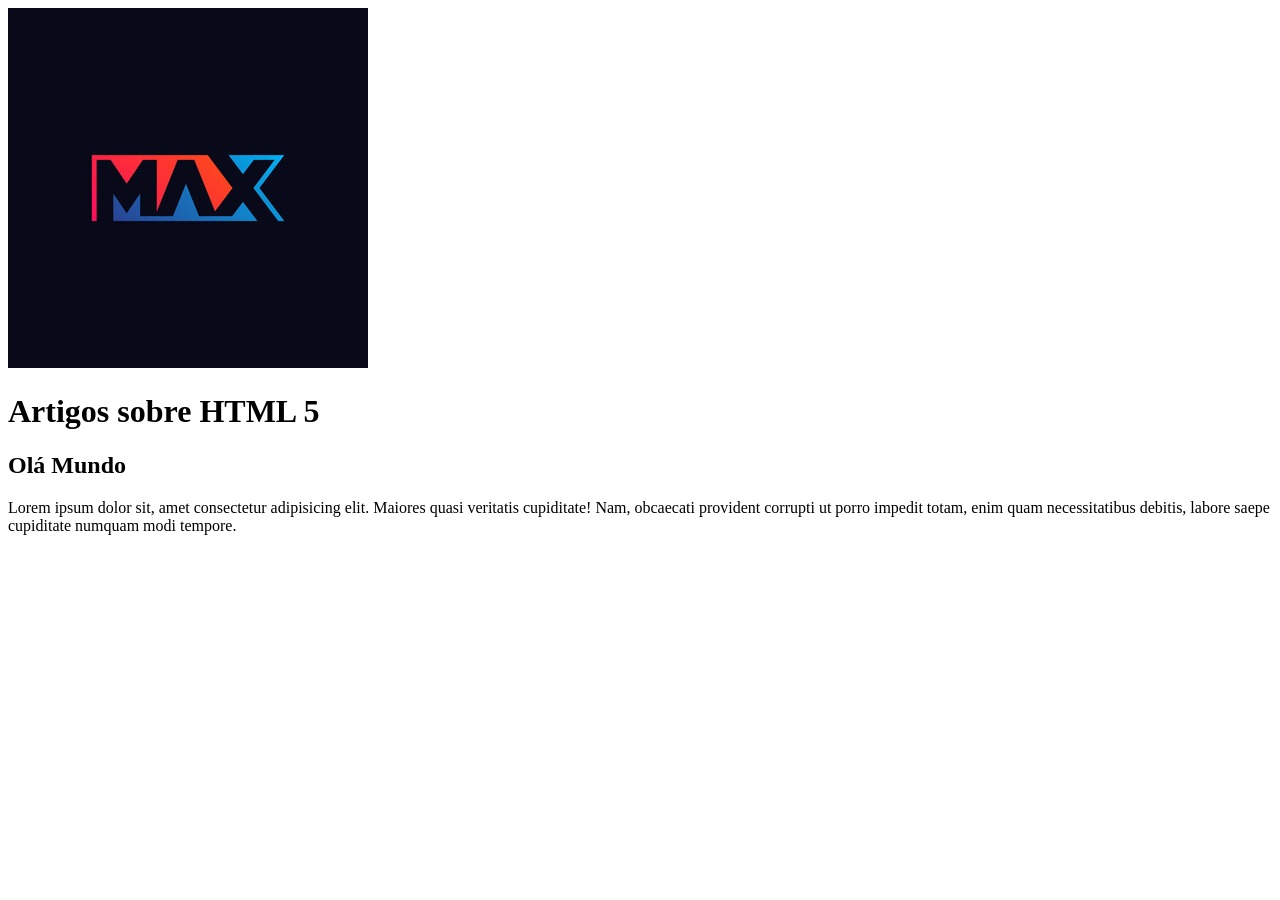
==== olamundo.html @ f7c63653 "Aula2LP Carousel" ====
<!DOCTYPE html>
<html lang="en">
<head>
    <meta charset="UTF-8">
    <meta name="viewport" content="width=device-width, initial-scale=1.0">
    <link rel="stylesheet"href="./css/style.css_ola">
    <link rel="icon" type="image/x-icon" href="./img/_MConverter.eu_Max.ico">
    <title>Exemplo da estrutura básica de um documento HTML</title>
</head>
<body>
    <!--Início Menu-->
    <header id="header">
        <img id="logo" src="./img/Max1.png"
        alt="Logomarca HTML">
    </header>
    <!--Fim Menu-->
    <!--Início Conteúdo main-->
    <main id="main-home">
        <h1>Artigos sobre HTML 5</h1>
        <h2>Olá Mundo</h2>
    <p>Lorem ipsum dolor sit, amet consectetur adipisicing elit. Maiores quasi veritatis cupiditate! Nam, obcaecati provident corrupti ut porro impedit totam, enim quam necessitatibus debitis, labore saepe cupiditate numquam modi tempore.
    </p>
    </main>
    <!--Atalho para identação > alt+Shift + F-->
    <!--Atalho comentários > crtl + ; -->
    <!--Atalho para clonar linhas > Alt + shift + seta para baixo ou cima e tb ctrl + D -->
    <!--Atalho para ativar quebra de linha > alt + Z -->
</body>
</html>
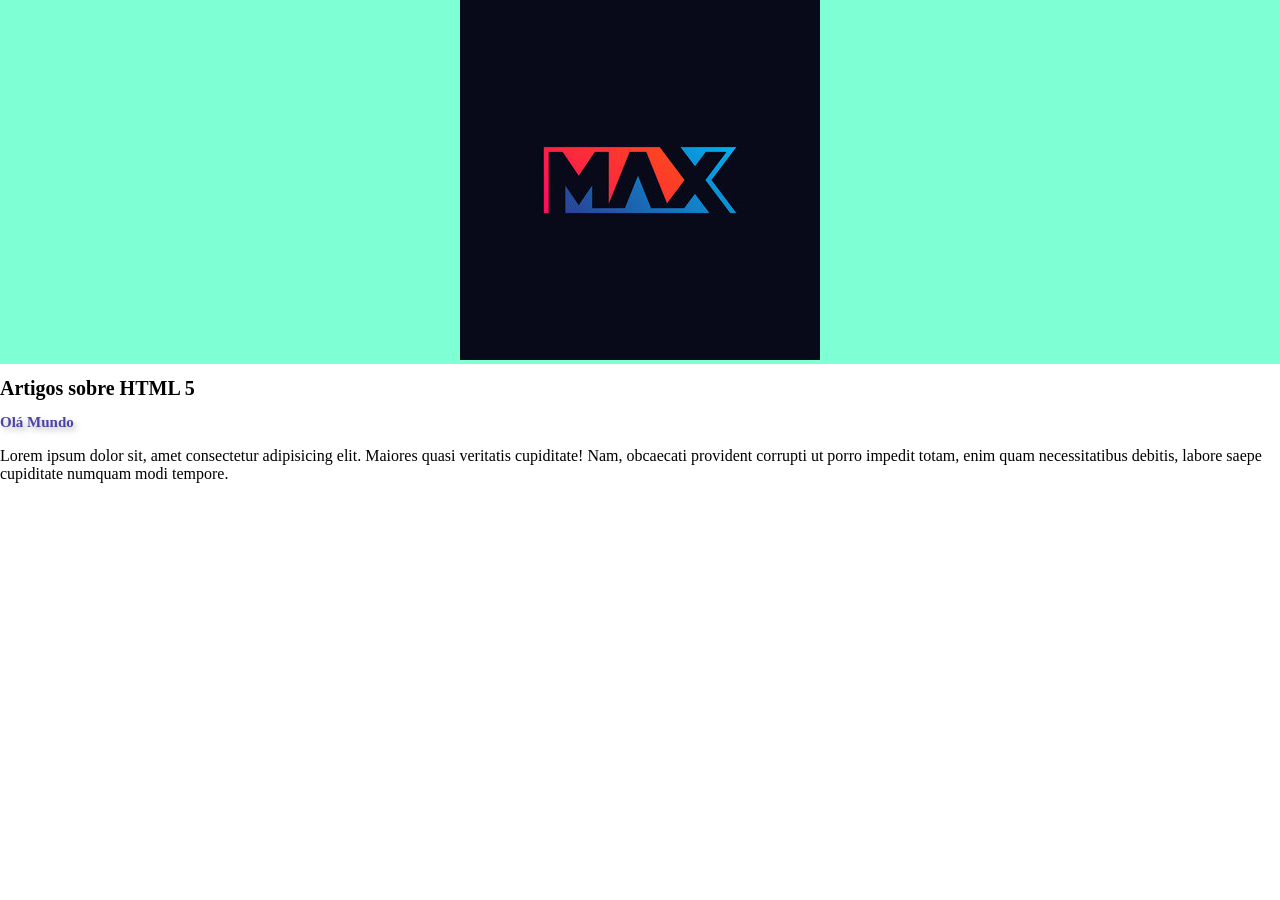
==== commit bcf7f069: "Aula2LP Carousel" ====
--- a/olamundo.html
+++ b/olamundo.html
@@ -3,7 +3,7 @@
 <head>
     <meta charset="UTF-8">
     <meta name="viewport" content="width=device-width, initial-scale=1.0">
-    <link rel="stylesheet"href="./css/style.css_ola">
+    <link rel="stylesheet"href="./css/style_ola.css">
     <link rel="icon" type="image/x-icon" href="./img/_MConverter.eu_Max.ico">
     <title>Exemplo da estrutura básica de um documento HTML</title>
 </head>
--- a/css/style_ola.css
+++ b/css/style_ola.css
@@ -0,0 +1,27 @@
+body {
+    margin: 0px;
+    padding: 0px;
+}
+#header {
+    text-align: center;
+    background-color: aquamarine;
+}
+
+#header #logo {
+    left: 10px;
+}
+
+#main-home h1 {
+    color: black;
+    text-transform: none;
+    font-weight: bold;
+    font-size: 20px;
+}
+
+#main-home h2{
+    color: rgb(76, 68, 165);
+    text-transform: none;
+    font-weight: bold;
+    font-size: 15px;
+    text-shadow: 3px 3px 6px #b1b1b1;
+}
